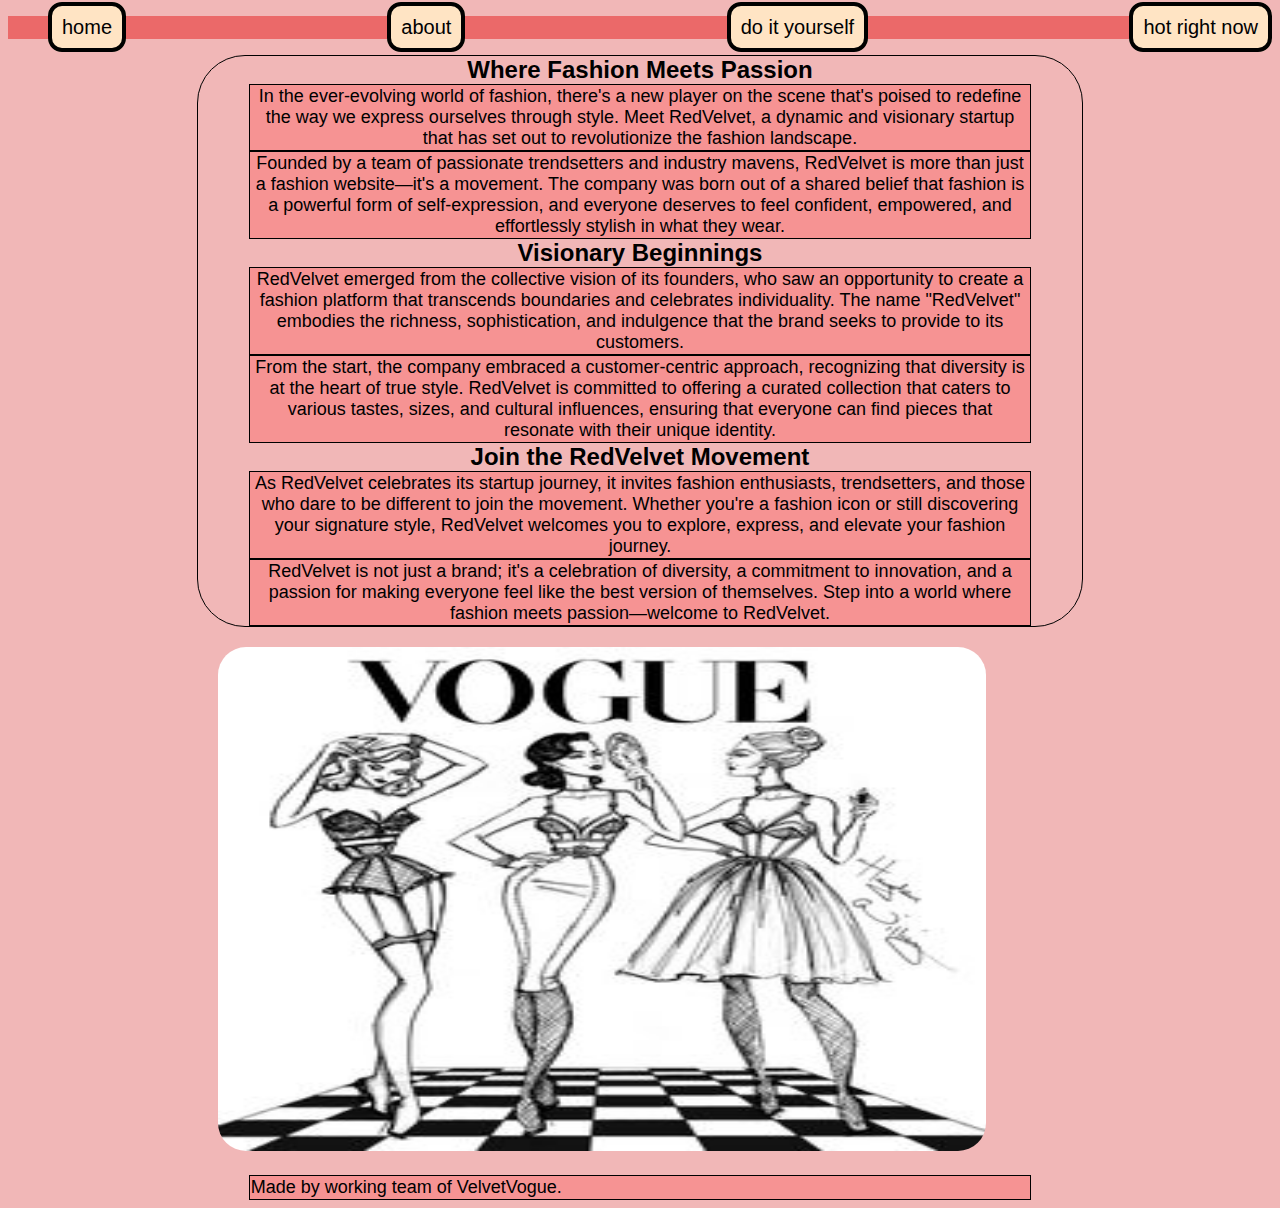
==== about.html @ 4919c012 "Initial commit" ====
<!DOCTYPE html>
<html lang="en">

<head>
    <meta charset="UTF-8">
    <meta name="viewport" content="width=device-width, initial-scale=1.0">
    <title>About</title>
    <link rel="stylesheet" href="styles/style.css">
</head>

<body>
    <header>
        <nav>
            <ul>
                <li><a href="index.html">home</a></li>
                <li><a href="about.html">about</a></li>
                <li><a href="portfolio.html">do it yourself</a></li>
                <li><a href="contact.html">hot right now</a></li>
            </ul>
        </nav>
    </header>
    <main>
        <h2>Where Fashion Meets Passion</h2>
            <p>
                In the ever-evolving world of fashion,
                there's a new player on the scene that's poised to redefine
                the way we express ourselves through style.
                Meet RedVelvet, a dynamic and visionary startup that has set out
                to revolutionize the fashion landscape.
            </p>
            <p>
                Founded by a team of passionate trendsetters and industry mavens,
                RedVelvet is more than just a fashion website—it's a movement.
                The company was born out of a shared belief that fashion is a
                powerful form of self-expression, and everyone deserves to feel
                confident, empowered, and effortlessly stylish in what they wear.
            </p>
    
            <h2>Visionary Beginnings</h2>
            <p>
                RedVelvet emerged from the collective vision of its founders,
                who saw an opportunity to create a fashion platform that
                transcends boundaries and celebrates individuality.
                The name "RedVelvet" embodies the richness, sophistication,
                and indulgence that the brand seeks to provide to its customers.
            </p>
    
            <p>
                From the start, the company embraced a customer-centric approach,
                recognizing that diversity is at the heart of true style. RedVelvet
                is committed to offering a curated collection that caters to
                various tastes, sizes, and cultural influences, ensuring that
                everyone can find pieces that resonate with their unique identity.
            </p>
            <h2>
                Join the RedVelvet Movement
            </h2>
            <p>
                As RedVelvet celebrates its startup journey, it invites fashion
                enthusiasts, trendsetters, and those who dare to be different
                to join the movement. Whether you're a fashion icon or still
                discovering your signature style, RedVelvet welcomes you to
                explore, express, and elevate your fashion journey.
            </p>
    
            <p>
                RedVelvet is not just a brand; it's a celebration of diversity,
                a commitment to innovation, and a passion for making everyone feel
                like the best version of themselves. Step into a world where
                fashion meets passion—welcome to RedVelvet.
            </p>   
    </main>
    <footer>
        <img src="images/vogue.jpeg" alt="vougeschetsmode">
       <p> Made by working team of VelvetVogue.</p>
    </footer>
</body>

</html>
---- styles/style.css ----
body {
    background-color: rgb(241, 183, 183);
    font-family: Arial, Helvetica, sans-serif;
}

h1 {
    background-color: whitesmoke;
    font-size: x-large;
    font-weight: 200;
    margin: 0%;
    width: 100%;
    color: black;
    border: 1px solid black;
}

h2{
    width: 70%;
    margin: 0 auto;
}

nav ul {
    display: flex;
    list-style-type: none;
    justify-content: space-between;
    background-color: rgb(235, 105, 105);  
}

main {
    margin: 0 auto;
    width: 70%;
    text-align: center;
    border-radius: 3rem;
    border: 1px solid;
}

footer {
    width: 70%;
    margin: 0 auto;
}


p {
    width: 88%;
    margin: 0 auto;
    border: 1px solid rgb(0, 0, 0);
    background-color: rgb(246, 147, 147);
    font-size: large;
    padding: 1px
}

body img {
    border-radius: 3rem;
    border: 1rem;
    padding: 20px;
}

.button,
nav a {
    font-size: 20px;
    padding: 0.5em;
    font-family: arial;
    color: black;
    border: 4px solid black;
    border-radius: 0.7em;
    text-decoration: none;
    background-color: bisque;
}

.button:hover,
nav a:hover {
    background: black;
    color: white;
    border-color: beige;
    /*transform translateY(-0.5em);*/
}

li a{
    color: black;
}

a:link{
    text-decoration: none;
}

img {
    padding: 50px;
    width: 60vw;
    height: 55vh;
    border-radius: 3rem;
    border: 1rem;
}

.flex-container {
    display: flex;
}

.flex-container>div {
    background-color: #f1f1f1;
    margin: 0 auto;
    padding: 20px;
    font-size: 26px;
    flex-direction: column-reverse;
    align-items: flex-start;
}

div.figure img {
    float: right;
    padding: 10px;
}

footer img {
    float: none;
    padding: 20px;
    width: 60vw;
    height: 56vh;
    margin: 0 auto;
}

.mode1, .mode2, .mode3, .mode4 {
    width: 27vw;
}

.fotos1{
    float: left;
    width: 30vw;
    height: 70vh;
}

.fotos2 {
    width: 13vw;
    height: 50vh;
    float: right;
}

.fotos3, .fotos4  {
    width: auto;
    height: 70vh;
}

section{
    border: 6px solid rgb(237, 165, 165);
    padding: 0%
}

.gif {
    width: 20vw;
    height: 20vh;
}
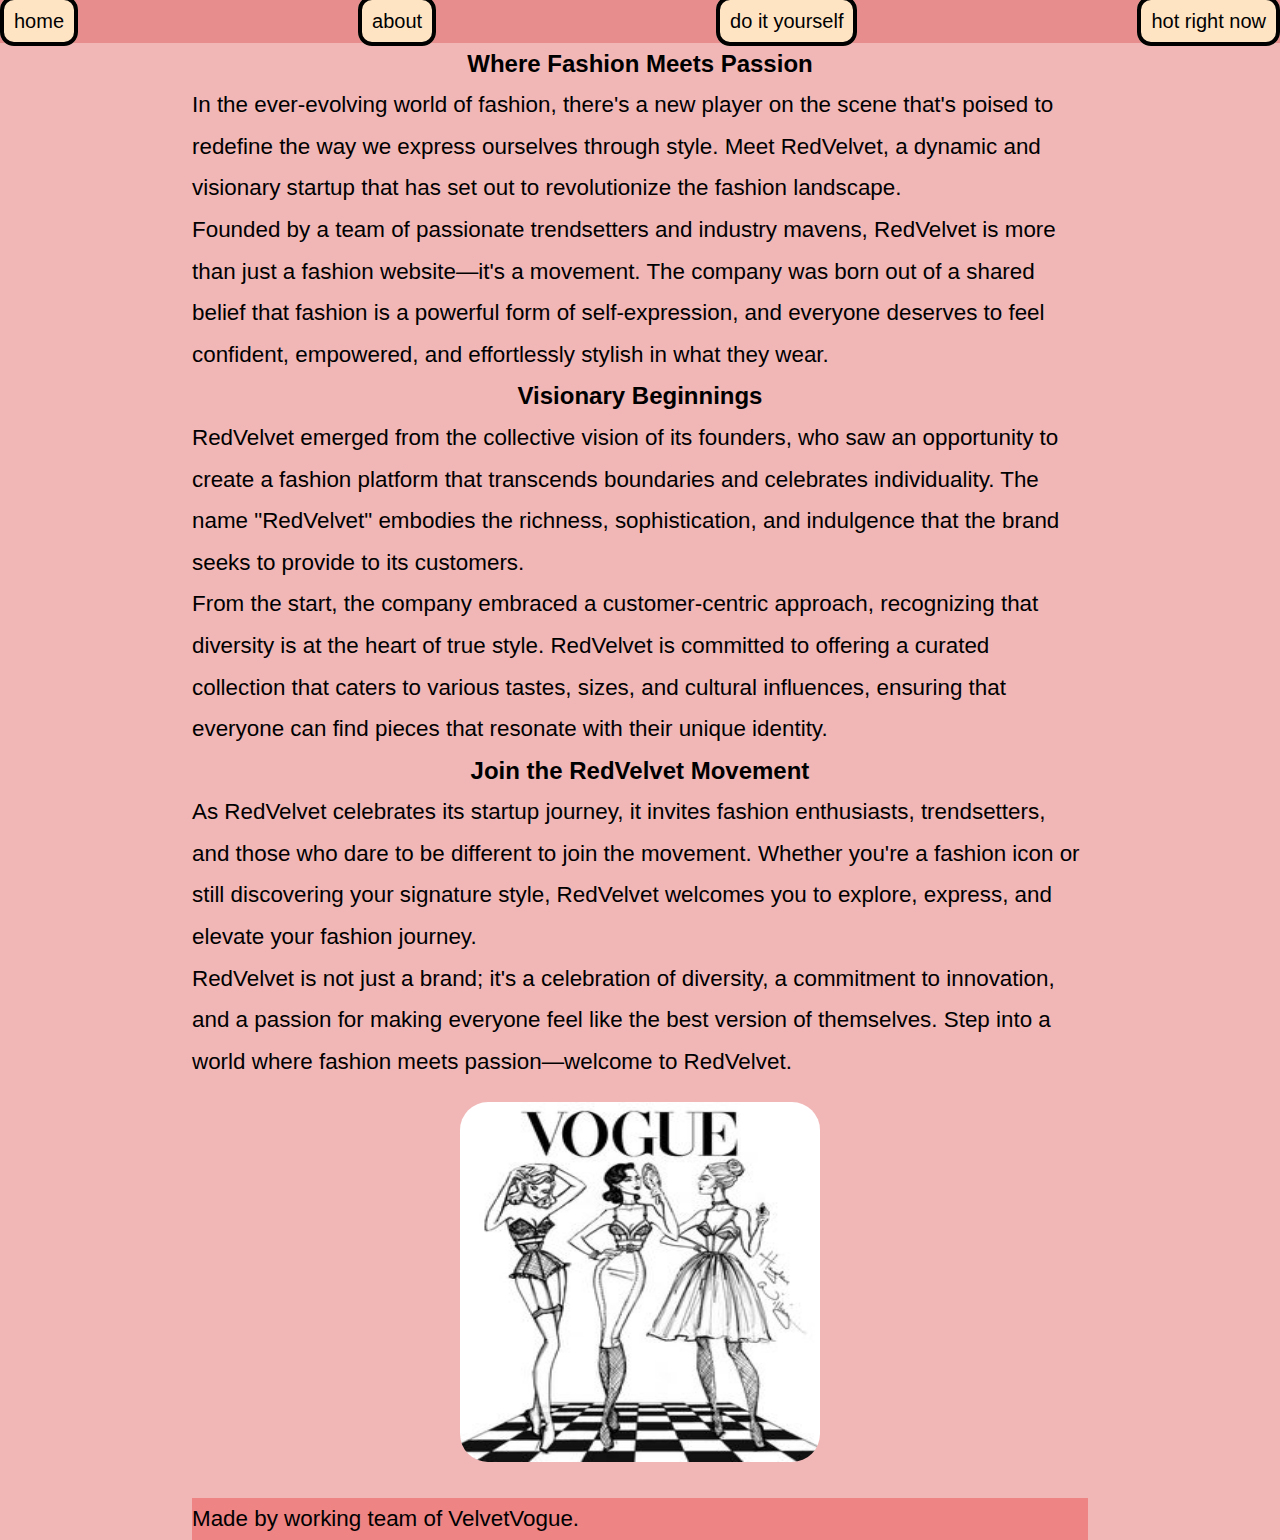
==== commit 7cd72bef: "nieuwe changes2" ====
--- a/about.html
+++ b/about.html
@@ -5,7 +5,7 @@
     <meta charset="UTF-8">
     <meta name="viewport" content="width=device-width, initial-scale=1.0">
     <title>About</title>
-    <link rel="stylesheet" href="styles/style.css">
+    <link rel="stylesheet" href="style.css">
 </head>
 
 <body>
@@ -20,7 +20,8 @@
         </nav>
     </header>
     <main>
-        <h2>Where Fashion Meets Passion</h2>
+        <section>
+            <h2>Where Fashion Meets Passion</h2>
             <p>
                 In the ever-evolving world of fashion,
                 there's a new player on the scene that's poised to redefine
@@ -35,7 +36,6 @@
                 powerful form of self-expression, and everyone deserves to feel
                 confident, empowered, and effortlessly stylish in what they wear.
             </p>
-    
             <h2>Visionary Beginnings</h2>
             <p>
                 RedVelvet emerged from the collective vision of its founders,
@@ -44,7 +44,6 @@
                 The name "RedVelvet" embodies the richness, sophistication,
                 and indulgence that the brand seeks to provide to its customers.
             </p>
-    
             <p>
                 From the start, the company embraced a customer-centric approach,
                 recognizing that diversity is at the heart of true style. RedVelvet
@@ -62,17 +61,20 @@
                 discovering your signature style, RedVelvet welcomes you to
                 explore, express, and elevate your fashion journey.
             </p>
-    
             <p>
                 RedVelvet is not just a brand; it's a celebration of diversity,
                 a commitment to innovation, and a passion for making everyone feel
                 like the best version of themselves. Step into a world where
                 fashion meets passion—welcome to RedVelvet.
-            </p>   
+            </p>
+
+
+            <img class="vogueabout" src="images/vogue.jpeg" alt="vouge foto">
+        </section>
     </main>
     <footer>
-        <img src="images/vogue.jpeg" alt="vougeschetsmode">
-       <p> Made by working team of VelvetVogue.</p>
+        <p> Made by working team of VelvetVogue.</p>
+
     </footer>
 </body>
 
--- a/style.css
+++ b/style.css
@@ -0,0 +1,151 @@
+*{
+    margin: 0;
+    padding: 0;
+}
+
+body {
+    background-color: rgb(241, 183, 183);
+    font-family: Arial, Helvetica, sans-serif;
+    line-height: 2.6em;
+
+}
+
+h1 {
+    background-color: whitesmoke;
+    font-size: x-large;
+    font-weight: 200;
+    margin: 0%;
+    width: 100%;
+    color: black;
+    border: 1px solid black;
+}
+
+h2 {
+    width: 70%;
+    margin: 0 auto;
+}
+
+nav ul {
+    display: flex;
+    list-style-type: none;
+    justify-content: space-between;
+    background-color: rgb(232, 141, 141);
+}
+
+main {
+    margin: 0 auto;
+    width: 70%;
+    text-align: center;
+}
+
+main img {
+    border-radius: 3rem;
+    border: 1rem;
+    padding: 20px;
+    height: 50vh;
+    width: 30vw;
+    
+}
+
+p {
+    font-size: 1.4em;
+    text-align: left;
+}
+
+.ul, li{
+    font-size: 1.3em;
+}
+
+.mainimage {
+    width: 40vw;
+    height: 40vh;
+} 
+
+.button, nav a {
+    font-size: 20px;
+    padding: 0.5em;
+    font-family: arial;
+    color: black;
+    border: 4px solid black;
+    border-radius: 0.7em;
+    background-color: bisque;
+}
+
+.button:hover,
+nav a:hover {
+    background: black;
+    color: white;
+    border-color: beige;
+}
+
+li a {
+    color: black;
+}
+
+a:link {
+    text-decoration: none;
+}
+
+img {
+    padding: 50px;
+    width: 60vw;
+    height: 55vh;
+    border-radius: 3rem;
+    border: 1rem;
+}
+
+.flex-container {
+    display: flex;
+}
+
+.flex-container div {
+    background-color: #f1f1f1;
+    margin: 0 auto;
+    padding: 20px;
+    font-size: 26px;
+    flex-direction: column-reverse;
+    align-items: flex-start;
+}
+
+div.figure img {
+    justify-content: right;
+    padding: 10px;
+}
+
+
+.fashion {
+    height: 20vw;
+    width: 40vw;
+}
+
+.gif {
+    width: 20vw;
+    height: 20vh;
+}
+
+.vogueabout{
+    height: 40vh;
+    width: 40vh;
+}
+
+.allefotos{
+    display: flex;
+    
+    flex-direction: column;
+    width: 45vw;
+    height: 30vw;
+}
+
+.allefotos2 {
+    display: flex;
+    flex-direction: column;
+    width: 30vw;
+    height: 50vh;
+}
+
+
+footer {
+    width: 70%;
+    margin: 0 auto;
+    background-color: rgb(238, 132, 132);
+}
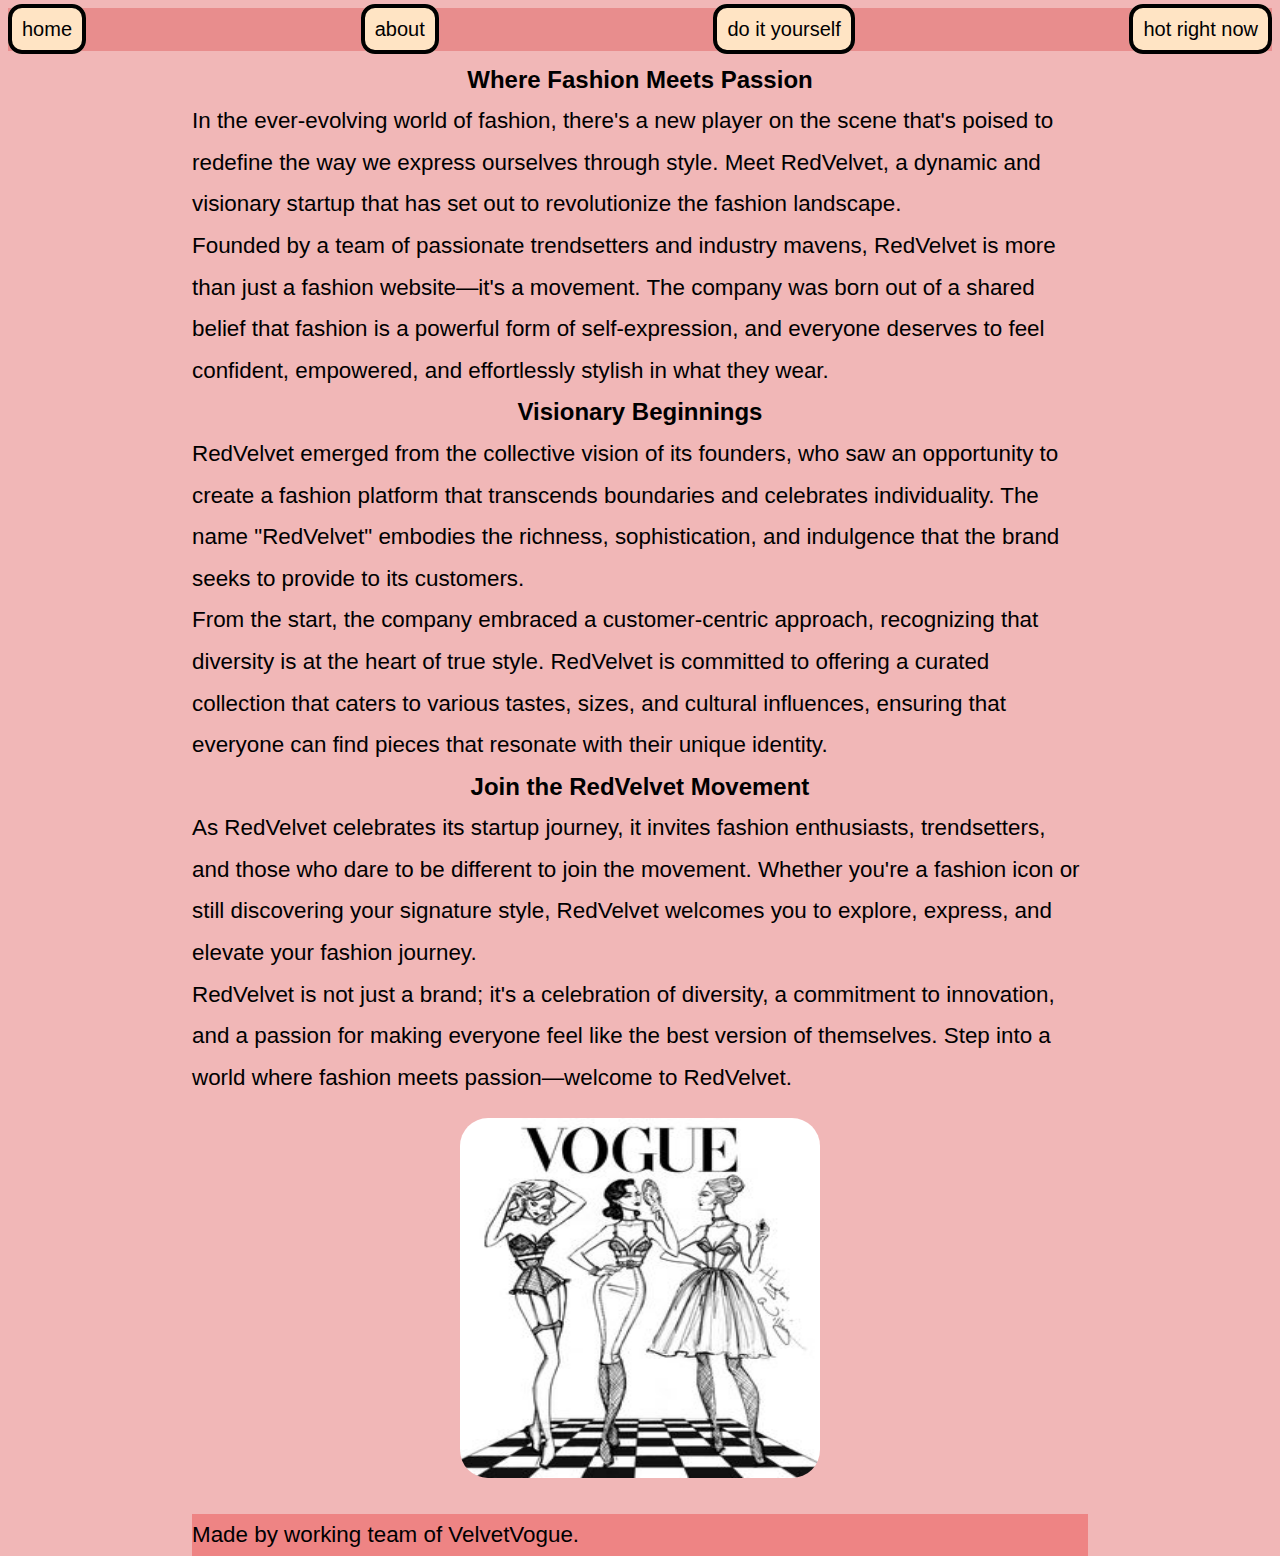
==== commit 807cab1b: "pusshienav" ====
--- a/style.css
+++ b/style.css
@@ -25,6 +25,10 @@
     margin: 0 auto;
 }
 
+nav {
+    padding: 0.5em;
+}
+
 nav ul {
     display: flex;
     list-style-type: none;
@@ -49,7 +53,7 @@
 
 p {
     font-size: 1.4em;
-    text-align: left;
+    text-align: left                                                                                ;
 }
 
 .ul, li{
